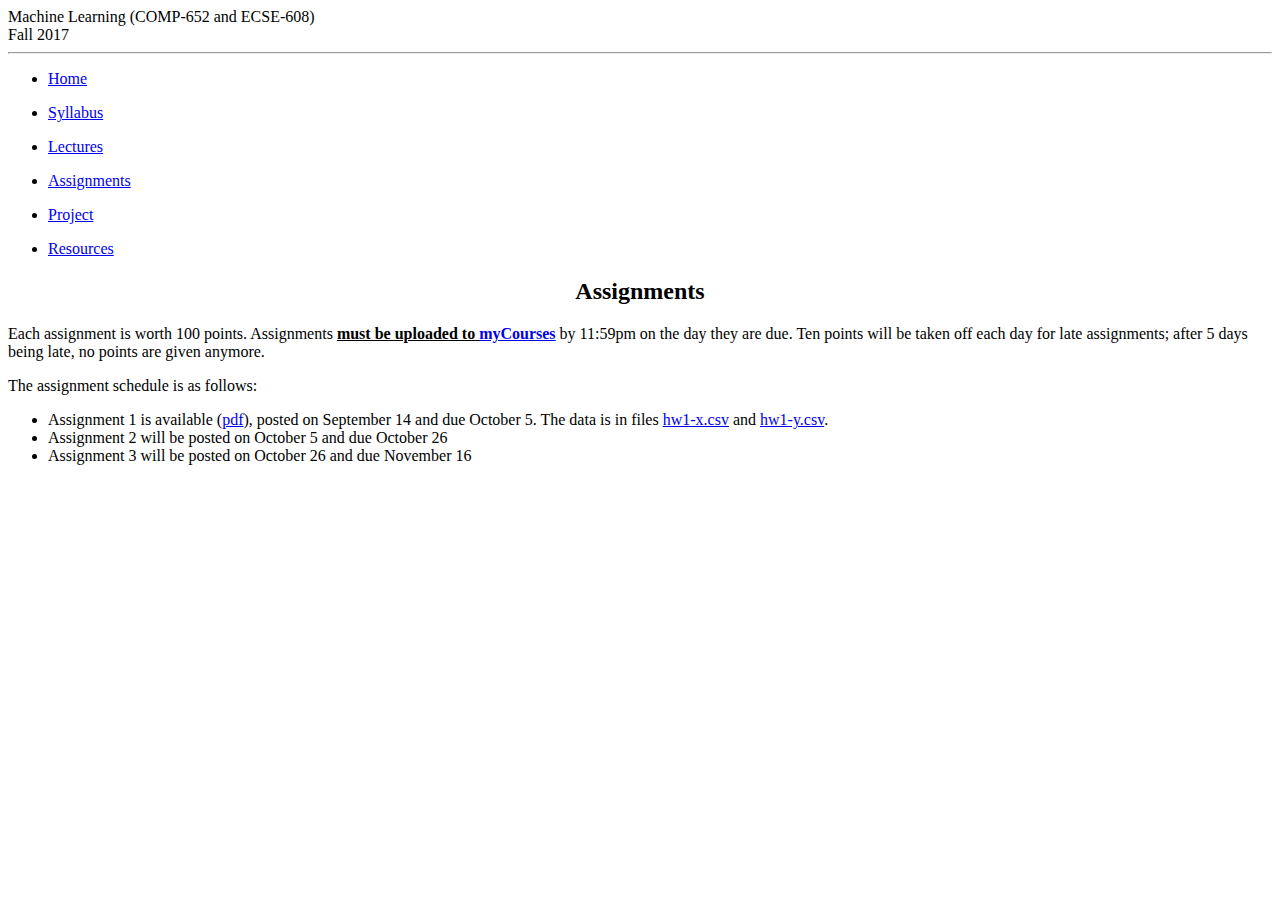
==== COMP-652/assignments.html @ 4aca6983 "uploaded assignment 1" ====
<!DOCTYPE html PUBLIC "-//W3C//DTD XHTML 1.0 Transitional//EN" "http://www.w3.org/TR/xhtml1/DTD/xhtml1-transiti\
onal.dtd">
<html xmlns="http://www.w3.org/1999/xhtml">
<head>
<meta http-equiv="Content-Type" content="text/html; charset=utf-8" />
<link href="index.css" rel="stylesheet" type="text/css" />
<title>Machine Learning (COMP-652 and ECSE-608)</title>

</head>



  <body>
    <div id="masthead">

      Machine Learning (COMP-652 and ECSE-608)<br>
Fall 2017
      </div>

    <hr/>

    <div id="menu">
      <!--enter your hyperlinks here-->
      <ul>
        <li><a href="index.html"><p>Home</p></a></li>
       <li><a href="syllabus.html"><p>Syllabus</p></a></li>
        <li><a href="lectures.html"><p>Lectures</p></a></li>
        <li><a href="assignments.html"><p>Assignments</p></a></li>
        <li><a href="project.html"><p>Project</p></a></li>
        <li><a href="resources.html"><p>Resources</p></a></li>
        </ul>
      <!--end of hyperlinks-->
      </div>

<div id="mainText">


<center><h2>Assignments</h2></center>


Each assignment is worth 100 points.  Assignments <b><u>must be uploaded to <a href="https://mycourses2.mcgill.ca/">myCourses</a></u></b> by 11:59pm on the day they are due.  Ten points will be taken off each day for late assignments; after 5 days being late, no points are given anymore.  
<p>
The assignment schedule is as follows:
<ul>
<li>
Assignment 1 is available (<a href="assignments/hw1-fall-2017.pdf">pdf</a>), posted on September 14 and due October 5. The data is in files <a href="assignments/hw1-x.csv">hw1-x.csv</a> and <a href="assignments/hw1-y.csv">hw1-y.csv</a>. 
</li>
<li> Assignment 2 will be posted on October 5 and due October 26 </li>
<li> Assignment 3 will be posted on October 26 and due November 16 </li>

<ul>
</div>
</body>
</html>
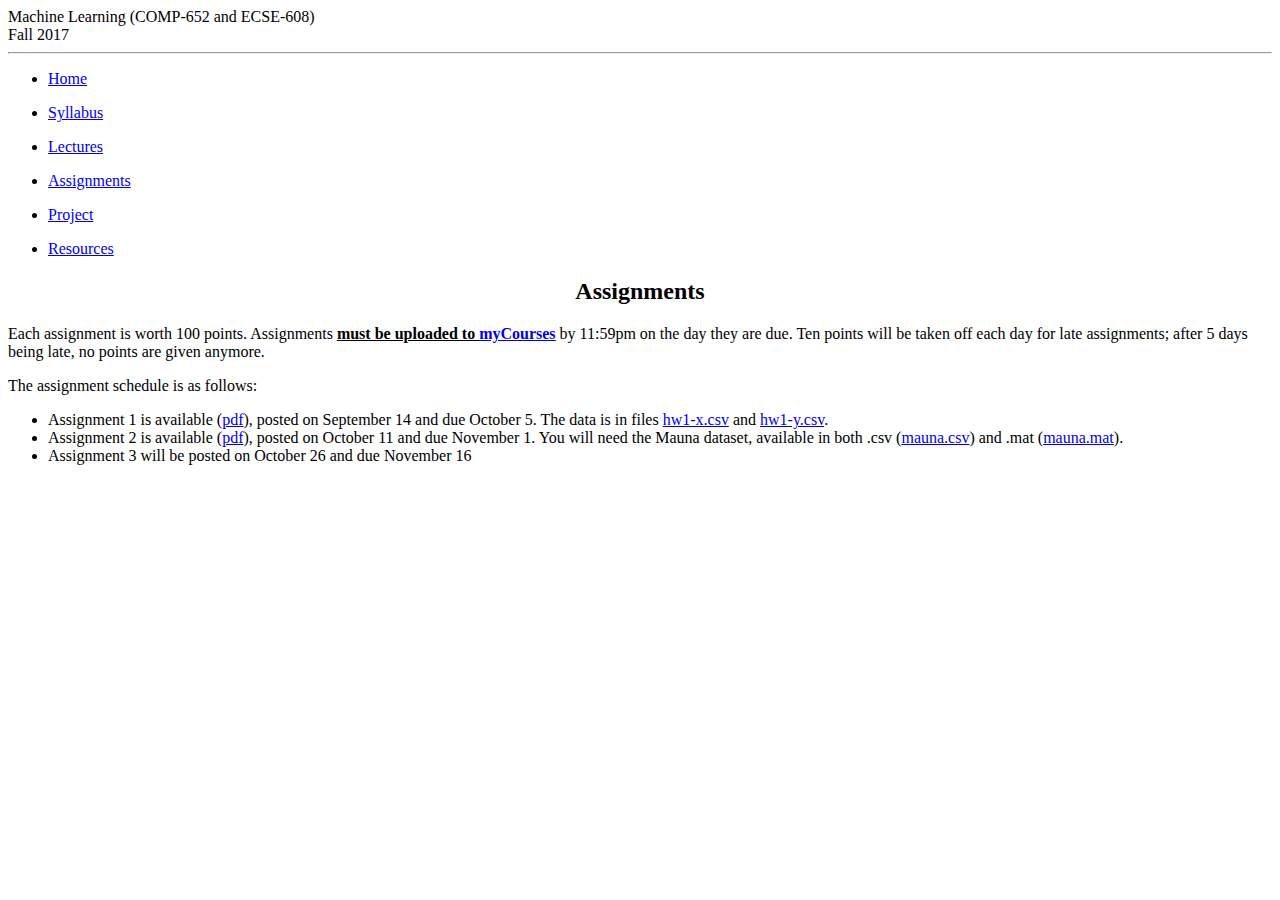
==== commit 19fd5aa0: "Update assignments.html" ====
--- a/COMP-652/assignments.html
+++ b/COMP-652/assignments.html
@@ -45,7 +45,7 @@
 <li>
 Assignment 1 is available (<a href="assignments/hw1-fall-2017.pdf">pdf</a>), posted on September 14 and due October 5. The data is in files <a href="assignments/hw1-x.csv">hw1-x.csv</a> and <a href="assignments/hw1-y.csv">hw1-y.csv</a>. 
 </li>
-<li> Assignment 2 will be posted on October 5 and due October 26 </li>
+<li> Assignment 2 is available (<a href="assignments/hw2-fall-2017.pdf">pdf</a>), posted on October 11 and due November 1. You will need the Mauna dataset, available in both .csv (<a href="assignments/mauna.csv">mauna.csv</a>) and .mat (<a href="assignments/mauna.mat">mauna.mat</a>).  </li>
 <li> Assignment 3 will be posted on October 26 and due November 16 </li>
 
 <ul>
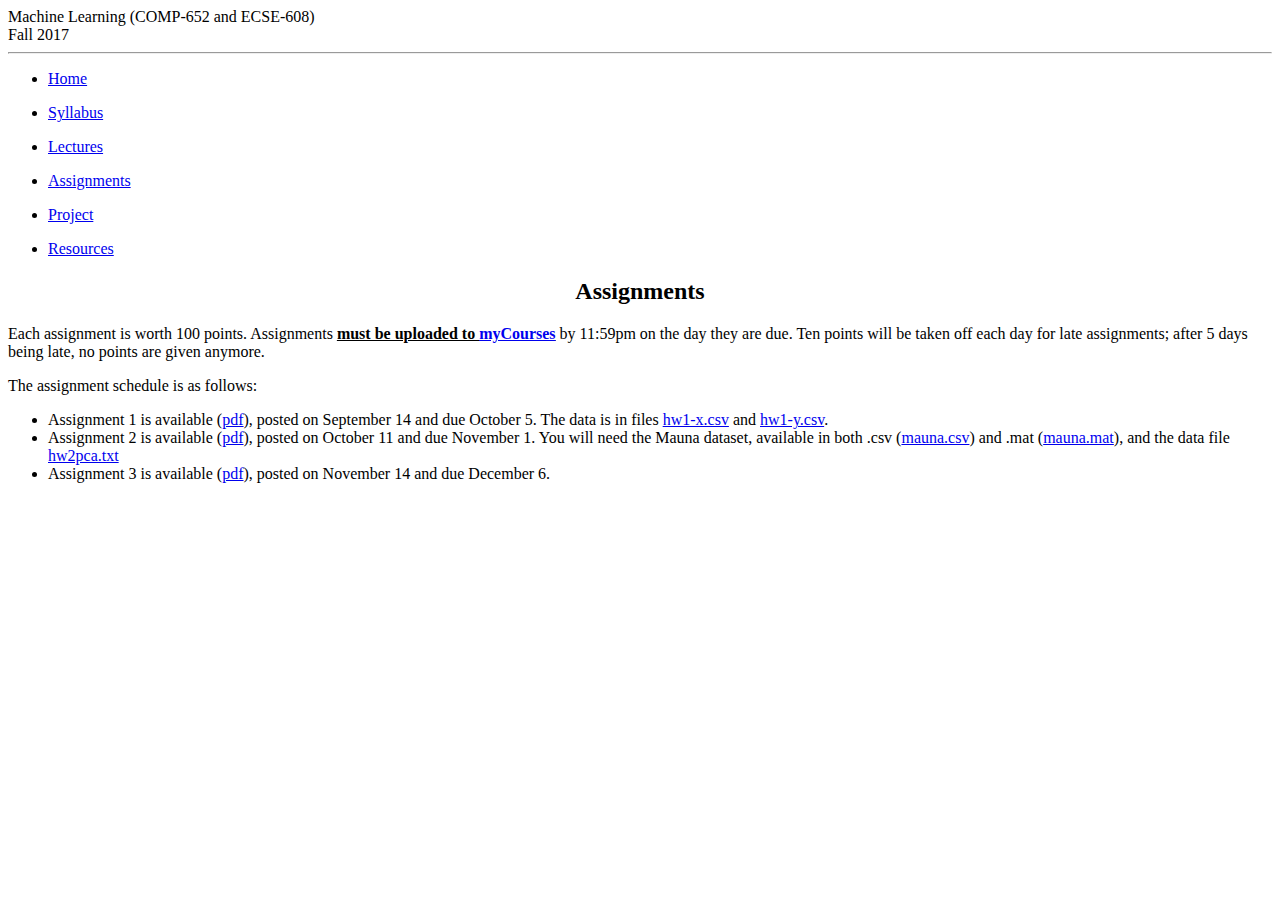
==== commit 6ff67e80: "Assignment 3 uploaded" ====
--- a/COMP-652/assignments.html
+++ b/COMP-652/assignments.html
@@ -45,8 +45,8 @@
 <li>
 Assignment 1 is available (<a href="assignments/hw1-fall-2017.pdf">pdf</a>), posted on September 14 and due October 5. The data is in files <a href="assignments/hw1-x.csv">hw1-x.csv</a> and <a href="assignments/hw1-y.csv">hw1-y.csv</a>. 
 </li>
-<li> Assignment 2 is available (<a href="assignments/hw2-fall-2017.pdf">pdf</a>), posted on October 11 and due November 1. You will need the Mauna dataset, available in both .csv (<a href="assignments/mauna.csv">mauna.csv</a>) and .mat (<a href="assignments/mauna.mat">mauna.mat</a>).  </li>
-<li> Assignment 3 will be posted on October 26 and due November 16 </li>
+<li> Assignment 2 is available (<a href="assignments/hw2-fall-2017.pdf">pdf</a>), posted on October 11 and due November 1. You will need the Mauna dataset, available in both .csv (<a href="assignments/mauna.csv">mauna.csv</a>) and .mat (<a href="assignments/mauna.mat">mauna.mat</a>), and the data file <a href='assignments/hw2pca.txt'> hw2pca.txt</a>  </li>
+<li> Assignment 3 is available (<a href="assignments/hw3-fall-2017.pdf">pdf</a>), posted on November 14 and due December 6. </li>
 
 <ul>
 </div>
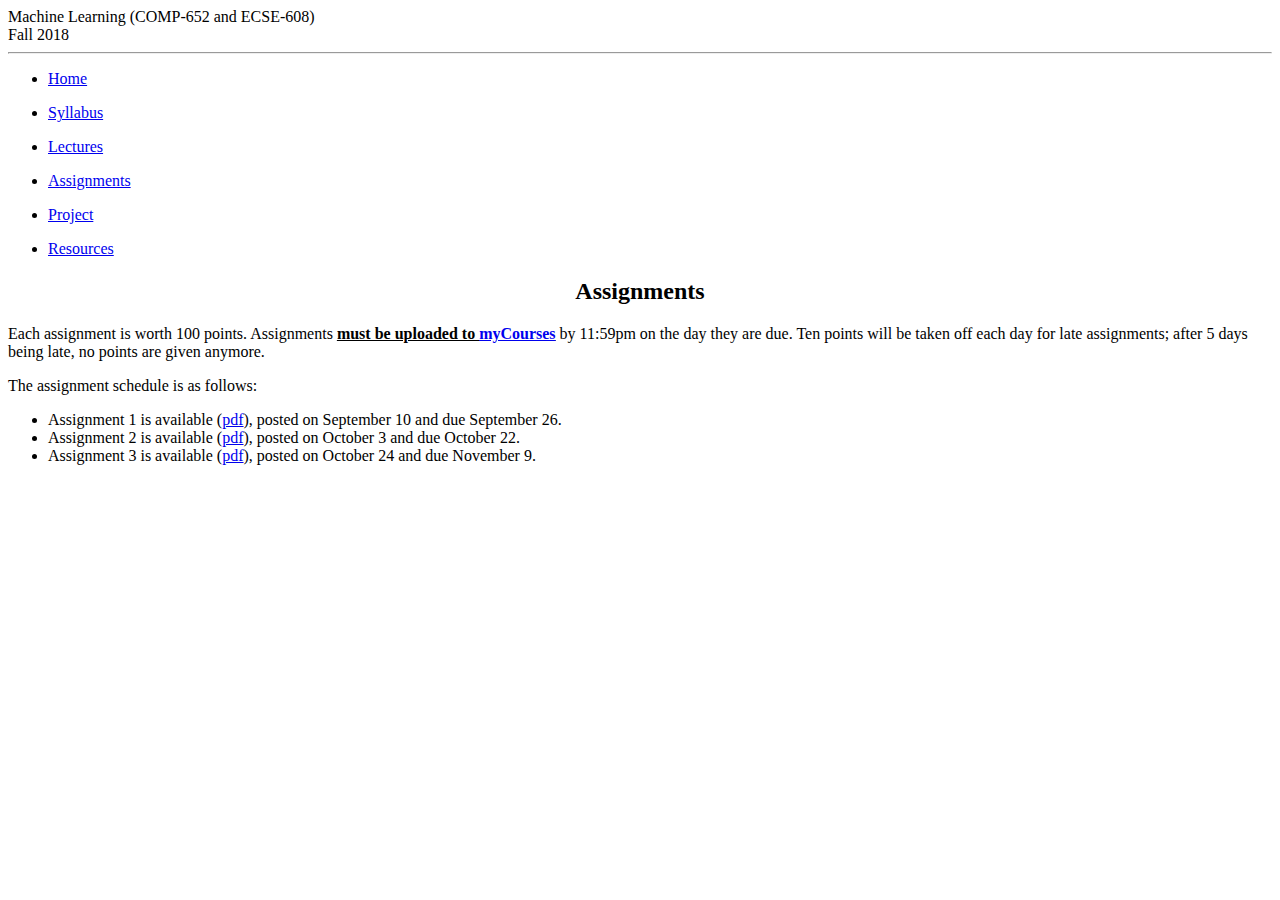
==== commit 6f70fc04: "Update for 2018" ====
--- a/COMP-652/assignments.html
+++ b/COMP-652/assignments.html
@@ -14,7 +14,7 @@
     <div id="masthead">
 
       Machine Learning (COMP-652 and ECSE-608)<br>
-Fall 2017
+Fall 2018
       </div>
 
     <hr/>
@@ -43,10 +43,12 @@
 The assignment schedule is as follows:
 <ul>
 <li>
-Assignment 1 is available (<a href="assignments/hw1-fall-2017.pdf">pdf</a>), posted on September 14 and due October 5. The data is in files <a href="assignments/hw1-x.csv">hw1-x.csv</a> and <a href="assignments/hw1-y.csv">hw1-y.csv</a>. 
+Assignment 1 is available (<a href="assignments/hw1-fall-2018.pdf">pdf</a>), posted on September 10 and due September 26.
+<!-- The data is in files <a href="assignments/hw1-x.csv">hw1-x.csv</a> and <a href="assignments/hw1-y.csv">hw1-y.csv</a>.  -->
 </li>
-<li> Assignment 2 is available (<a href="assignments/hw2-fall-2017.pdf">pdf</a>), posted on October 11 and due November 1. You will need the Mauna dataset, available in both .csv (<a href="assignments/mauna.csv">mauna.csv</a>) and .mat (<a href="assignments/mauna.mat">mauna.mat</a>), and the data file <a href='assignments/hw2pca.txt'> hw2pca.txt</a>  </li>
-<li> Assignment 3 is available (<a href="assignments/hw3-fall-2017.pdf">pdf</a>), posted on November 14 and due December 6. </li>
+<li> Assignment 2 is available (<a href="assignments/hw2-fall-2018.pdf">pdf</a>), posted on October 3 and due October 22.
+    <!-- You will need the Mauna dataset, available in both .csv (<a href="assignments/mauna.csv">mauna.csv</a>) and .mat (<a href="assignments/mauna.mat">mauna.mat</a>), and the data file <a href='assignments/hw2pca.txt'> hw2pca.txt</a>  </li> -->
+<li> Assignment 3 is available (<a href="assignments/hw3-fall-2018.pdf">pdf</a>), posted on October 24 and due November 9. </li>
 
 <ul>
 </div>
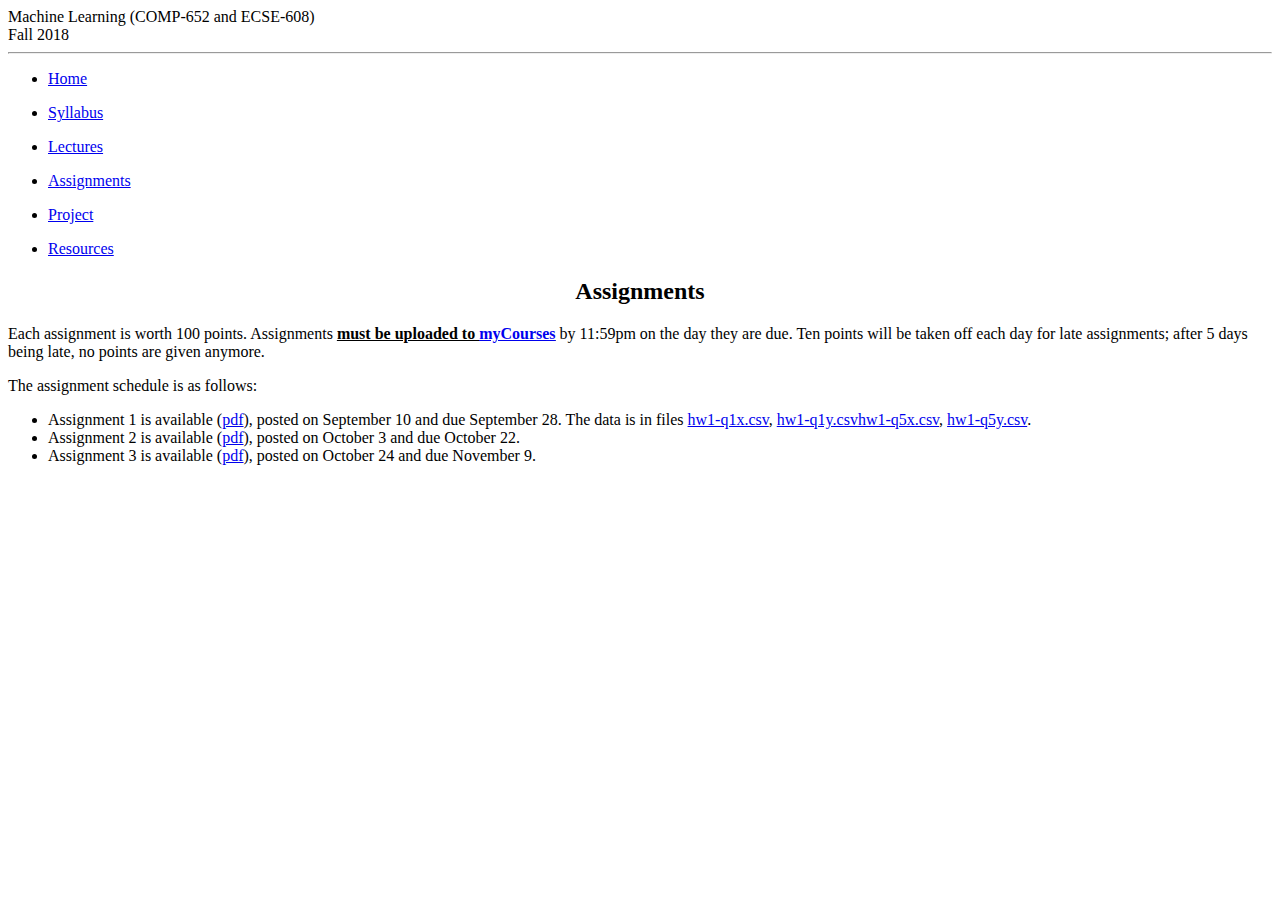
==== commit e6a129c3: "updated lecture 2 and assigment 1" ====
--- a/COMP-652/assignments.html
+++ b/COMP-652/assignments.html
@@ -43,8 +43,8 @@
 The assignment schedule is as follows:
 <ul>
 <li>
-Assignment 1 is available (<a href="assignments/hw1-fall-2018.pdf">pdf</a>), posted on September 10 and due September 26.
-<!-- The data is in files <a href="assignments/hw1-x.csv">hw1-x.csv</a> and <a href="assignments/hw1-y.csv">hw1-y.csv</a>.  -->
+Assignment 1 is available (<a href="assignments/hw1-fall-2018.pdf">pdf</a>), posted on September 10 and due September 28.
+The data is in files <a href="assignments/hw1-q1x.csv">hw1-q1x.csv</a>, <a href="assignments/hw1-q1y.csv">hw1-q1y.csv</a><a href="assignments/hw1-q5x.csv">hw1-q5x.csv</a>, <a href="assignments/hw1-q5y.csv">hw1-q5y.csv</a>.
 </li>
 <li> Assignment 2 is available (<a href="assignments/hw2-fall-2018.pdf">pdf</a>), posted on October 3 and due October 22.
     <!-- You will need the Mauna dataset, available in both .csv (<a href="assignments/mauna.csv">mauna.csv</a>) and .mat (<a href="assignments/mauna.mat">mauna.mat</a>), and the data file <a href='assignments/hw2pca.txt'> hw2pca.txt</a>  </li> -->
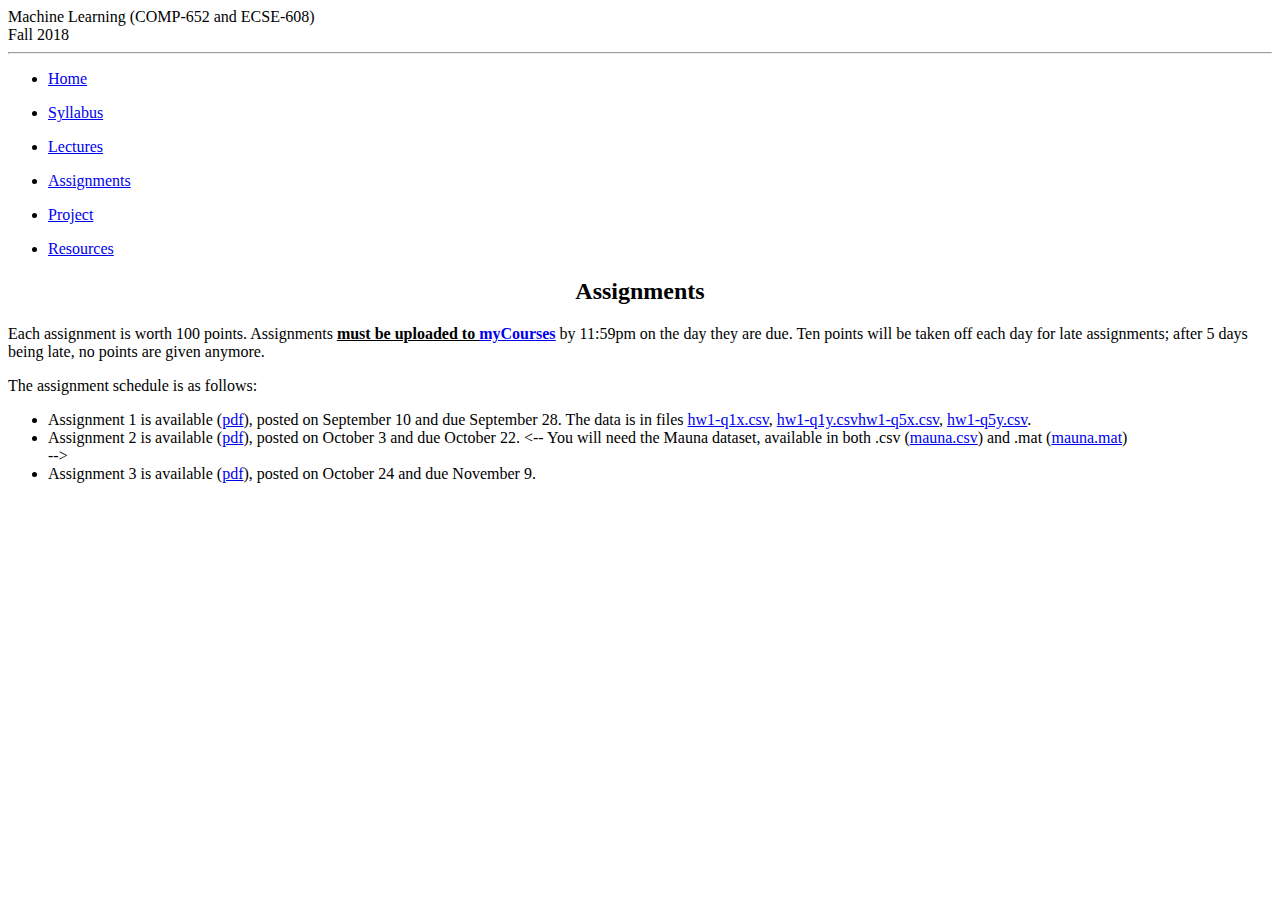
==== commit 73d76bb1: "Update assignments.html" ====
--- a/COMP-652/assignments.html
+++ b/COMP-652/assignments.html
@@ -47,7 +47,7 @@
 The data is in files <a href="assignments/hw1-q1x.csv">hw1-q1x.csv</a>, <a href="assignments/hw1-q1y.csv">hw1-q1y.csv</a><a href="assignments/hw1-q5x.csv">hw1-q5x.csv</a>, <a href="assignments/hw1-q5y.csv">hw1-q5y.csv</a>.
 </li>
 <li> Assignment 2 is available (<a href="assignments/hw2-fall-2018.pdf">pdf</a>), posted on October 3 and due October 22.
-    <!-- You will need the Mauna dataset, available in both .csv (<a href="assignments/mauna.csv">mauna.csv</a>) and .mat (<a href="assignments/mauna.mat">mauna.mat</a>), and the data file <a href='assignments/hw2pca.txt'> hw2pca.txt</a>  </li> -->
+    <-- You will need the Mauna dataset, available in both .csv (<a href="assignments/mauna.csv">mauna.csv</a>) and .mat (<a href="assignments/mauna.mat">mauna.mat</a>)  </li> -->
 <li> Assignment 3 is available (<a href="assignments/hw3-fall-2018.pdf">pdf</a>), posted on October 24 and due November 9. </li>
 
 <ul>
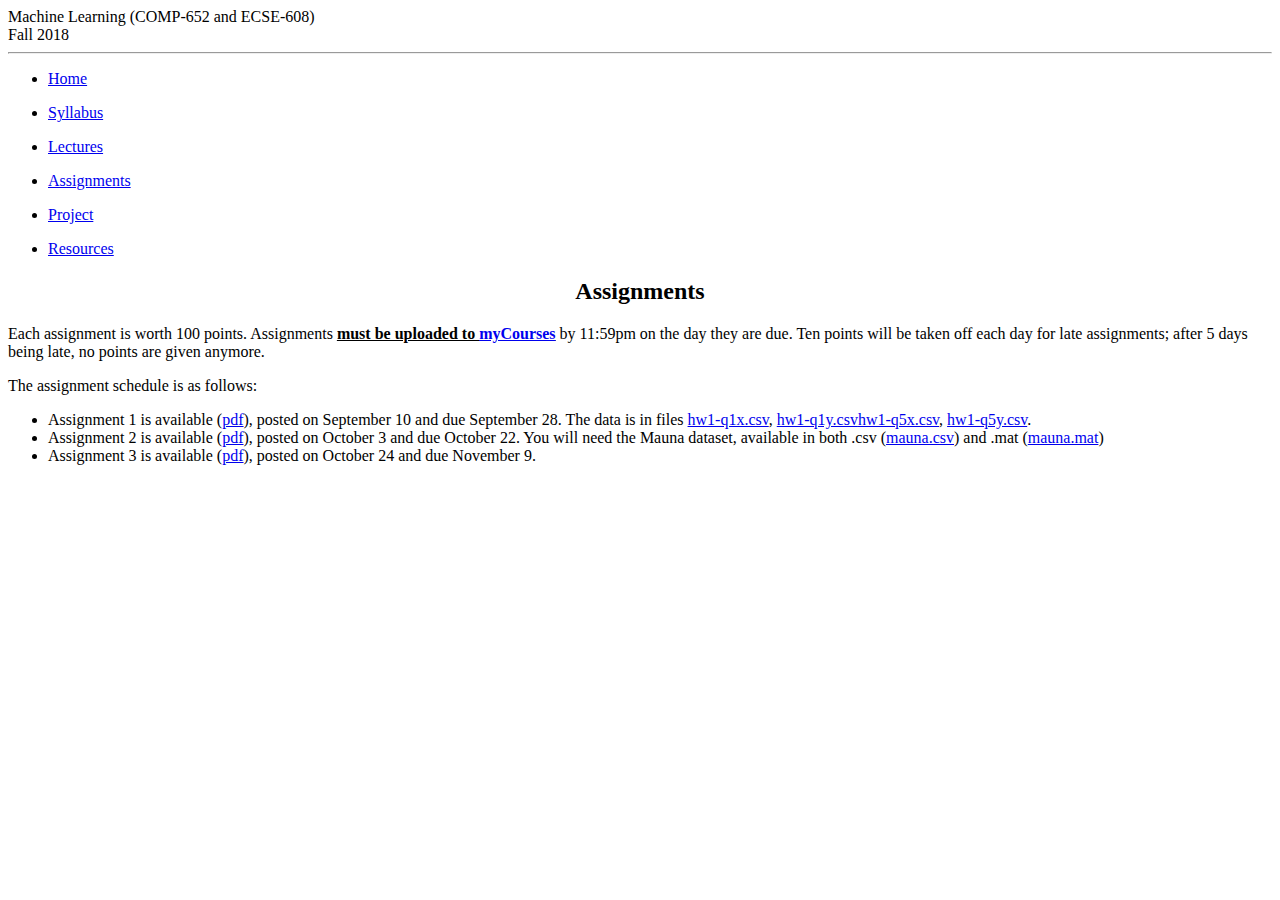
==== commit d69d1609: "Update assignments.html" ====
--- a/COMP-652/assignments.html
+++ b/COMP-652/assignments.html
@@ -42,12 +42,16 @@
 <p>
 The assignment schedule is as follows:
 <ul>
+
 <li>
 Assignment 1 is available (<a href="assignments/hw1-fall-2018.pdf">pdf</a>), posted on September 10 and due September 28.
 The data is in files <a href="assignments/hw1-q1x.csv">hw1-q1x.csv</a>, <a href="assignments/hw1-q1y.csv">hw1-q1y.csv</a><a href="assignments/hw1-q5x.csv">hw1-q5x.csv</a>, <a href="assignments/hw1-q5y.csv">hw1-q5y.csv</a>.
 </li>
+
 <li> Assignment 2 is available (<a href="assignments/hw2-fall-2018.pdf">pdf</a>), posted on October 3 and due October 22.
-    <-- You will need the Mauna dataset, available in both .csv (<a href="assignments/mauna.csv">mauna.csv</a>) and .mat (<a href="assignments/mauna.mat">mauna.mat</a>)  </li> -->
+    You will need the Mauna dataset, available in both .csv (<a href="assignments/mauna.csv">mauna.csv</a>) and .mat (<a href="assignments/mauna.mat">mauna.mat</a>)  
+</li>
+
 <li> Assignment 3 is available (<a href="assignments/hw3-fall-2018.pdf">pdf</a>), posted on October 24 and due November 9. </li>
 
 <ul>
